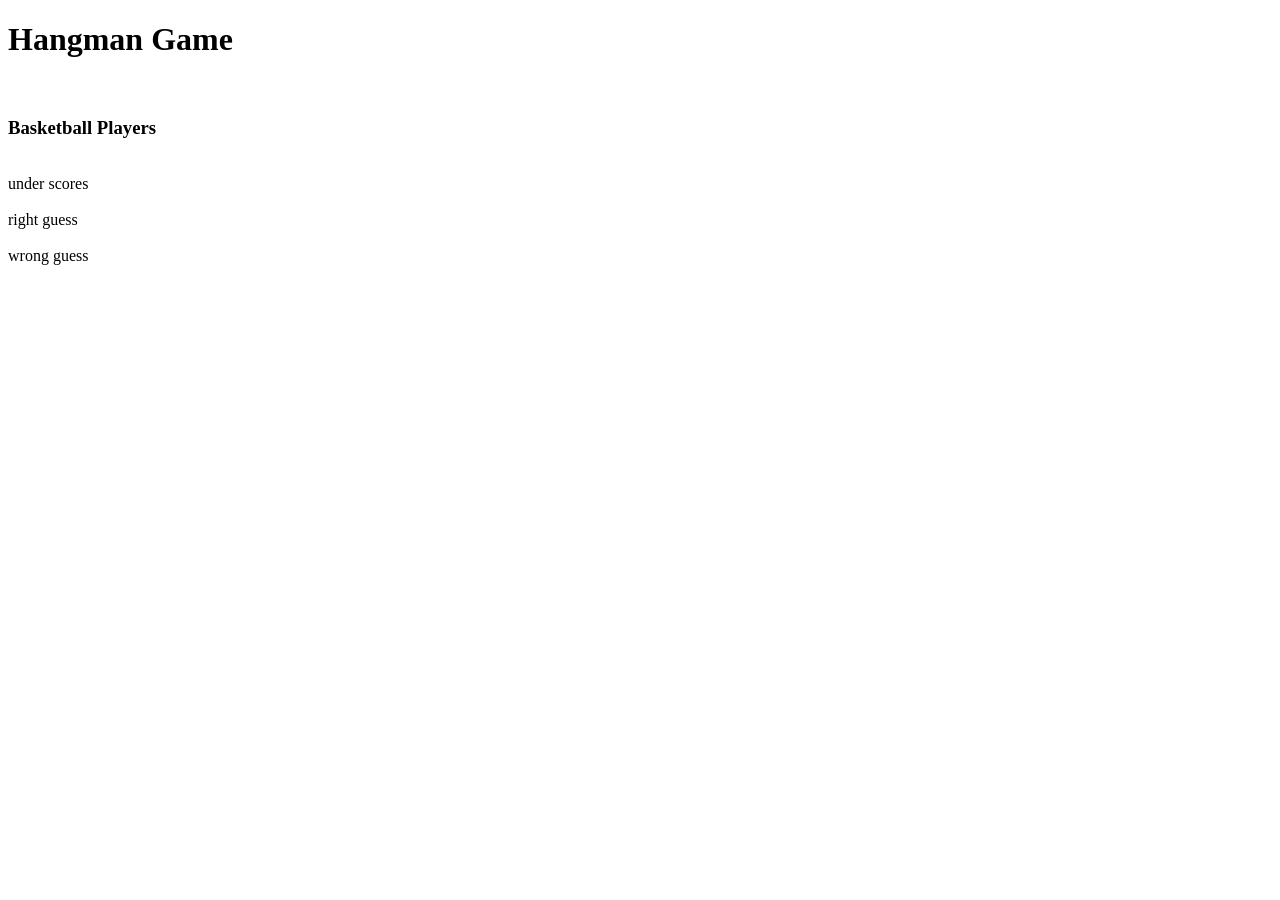
==== index.html @ f146da37 "index file" ====
<!DOCTYPE html>
<html lang="en">
<head>
    <meta charset="UTF-8">
    <meta name="viewport" content="width=device-width, initial-scale=1.0">
    <meta http-equiv="X-UA-Compatible" content="ie=edge">
    <title>Hangman</title>
    <!--Reset CSS-->
    <link rel="stylesheet" href="./hangmanReset.css">
    <!--CSS-->
    <link rel="stylesheet" href="./hangman.css">
    
</head>
<body>
    <div class="container">
        <header>
            <h1>Hangman Game</h1>
            <br>
            <h3>Basketball Players</h3>
        </header>
        <br>
        <div class="underScores">under scores</div>
        <br>
        <div class="rightGuess">right guess</div>
        <br>
        <div class="wrongGuess">wrong guess</div>
    </div>
    <script src="./Hangman.js"></script>
</body>
</html>
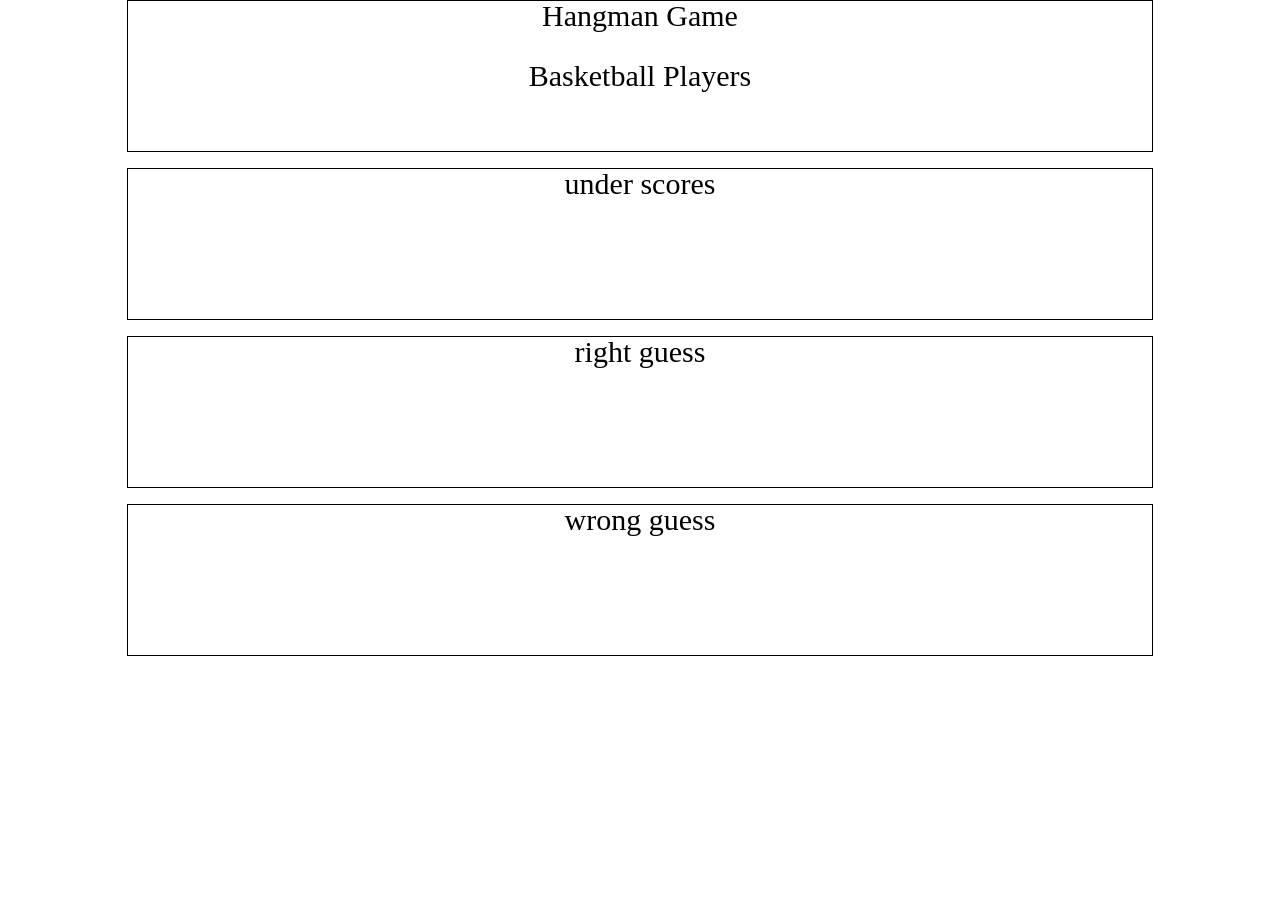
==== commit d5ed91cd: "new lables" ====
--- a/index.html
+++ b/index.html
@@ -6,9 +6,9 @@
     <meta http-equiv="X-UA-Compatible" content="ie=edge">
     <title>Hangman</title>
     <!--Reset CSS-->
-    <link rel="stylesheet" href="./hangmanReset.css">
+    <link rel="stylesheet" href="/assests/css/reset.css">
     <!--CSS-->
-    <link rel="stylesheet" href="./hangman.css">
+    <link rel="stylesheet" href="/assests/css/style.css">
     
 </head>
 <body>
@@ -25,6 +25,6 @@
         <br>
         <div class="wrongGuess">wrong guess</div>
     </div>
-    <script src="./Hangman.js"></script>
+    <script src="/assests/javascript/"></script>
 </body>
 </html>
--- a/assests/css/style.css
+++ b/assests/css/style.css
@@ -0,0 +1,32 @@
+header {
+    border: 1px solid black;
+    font-size: 30px;
+    text-align: center;
+    margin: 0 auto;
+    height: 150px;
+    width: 80%;
+}
+.underScores {
+    border: 1px solid black;
+    font-size: 30px;
+    text-align: center;
+    margin: 0 auto;
+    height: 150px;
+    width: 80%;
+}
+.rightGuess {
+    border: 1px solid black;
+    font-size: 30px;
+    text-align: center;
+    margin: 0 auto;
+    height: 150px;
+    width: 80%;
+}
+.wrongGuess {
+    border: 1px solid black;
+    font-size: 30px;
+    text-align: center;
+    margin: 0 auto;
+    height: 150px;
+    width: 80%;
+}
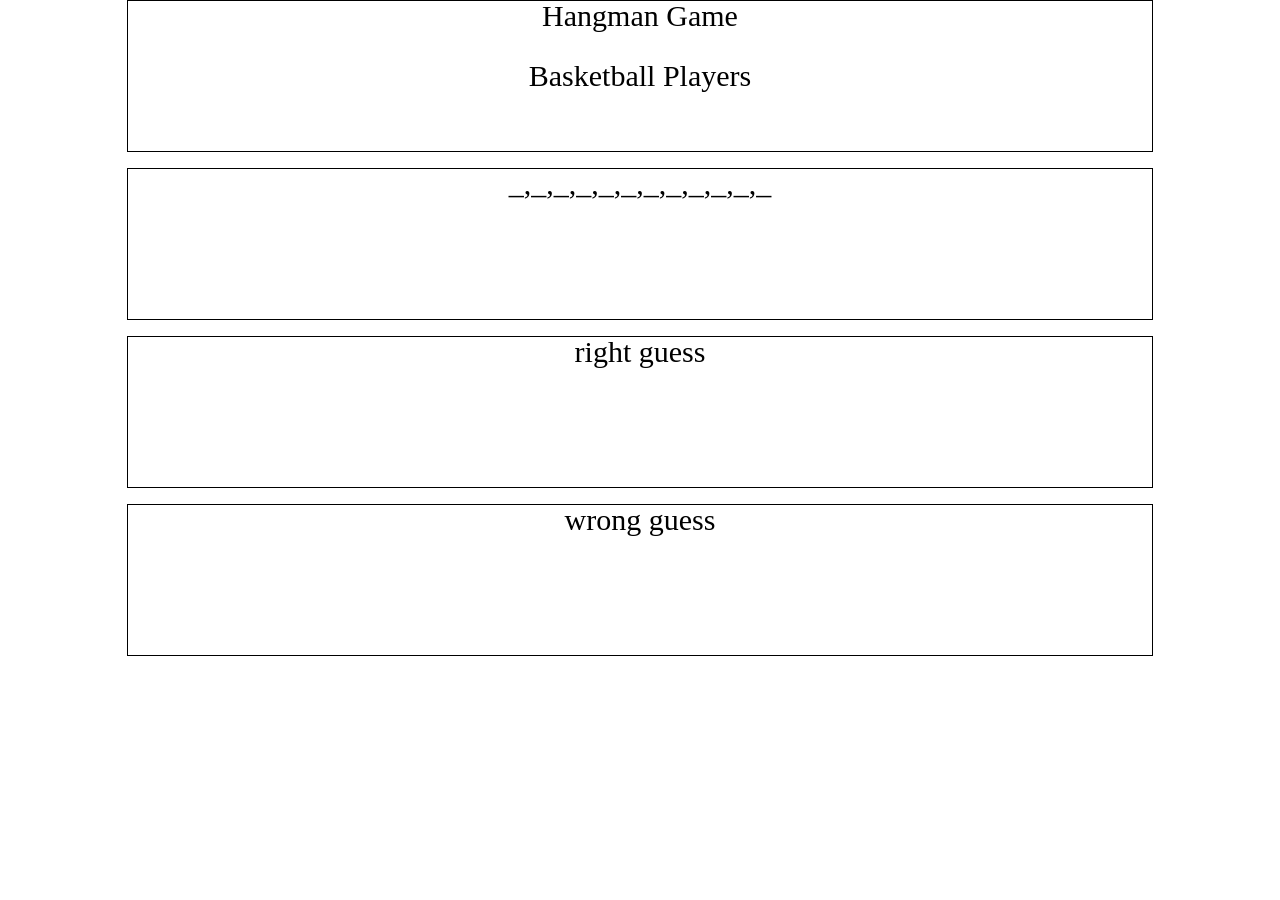
==== commit c7329f14: "update" ====
--- a/index.html
+++ b/index.html
@@ -6,9 +6,9 @@
     <meta http-equiv="X-UA-Compatible" content="ie=edge">
     <title>Hangman</title>
     <!--Reset CSS-->
-    <link rel="stylesheet" href="/assests/css/reset.css">
+    <link rel="stylesheet" href="assests/css/reset.css">
     <!--CSS-->
-    <link rel="stylesheet" href="/assests/css/style.css">
+    <link rel="stylesheet" href="assests/css/style.css">
     
 </head>
 <body>
@@ -25,6 +25,6 @@
         <br>
         <div class="wrongGuess">wrong guess</div>
     </div>
-    <script src="/assests/javascript/"></script>
+    <script src="assests/javascript/game.js"></script>
 </body>
 </html>
